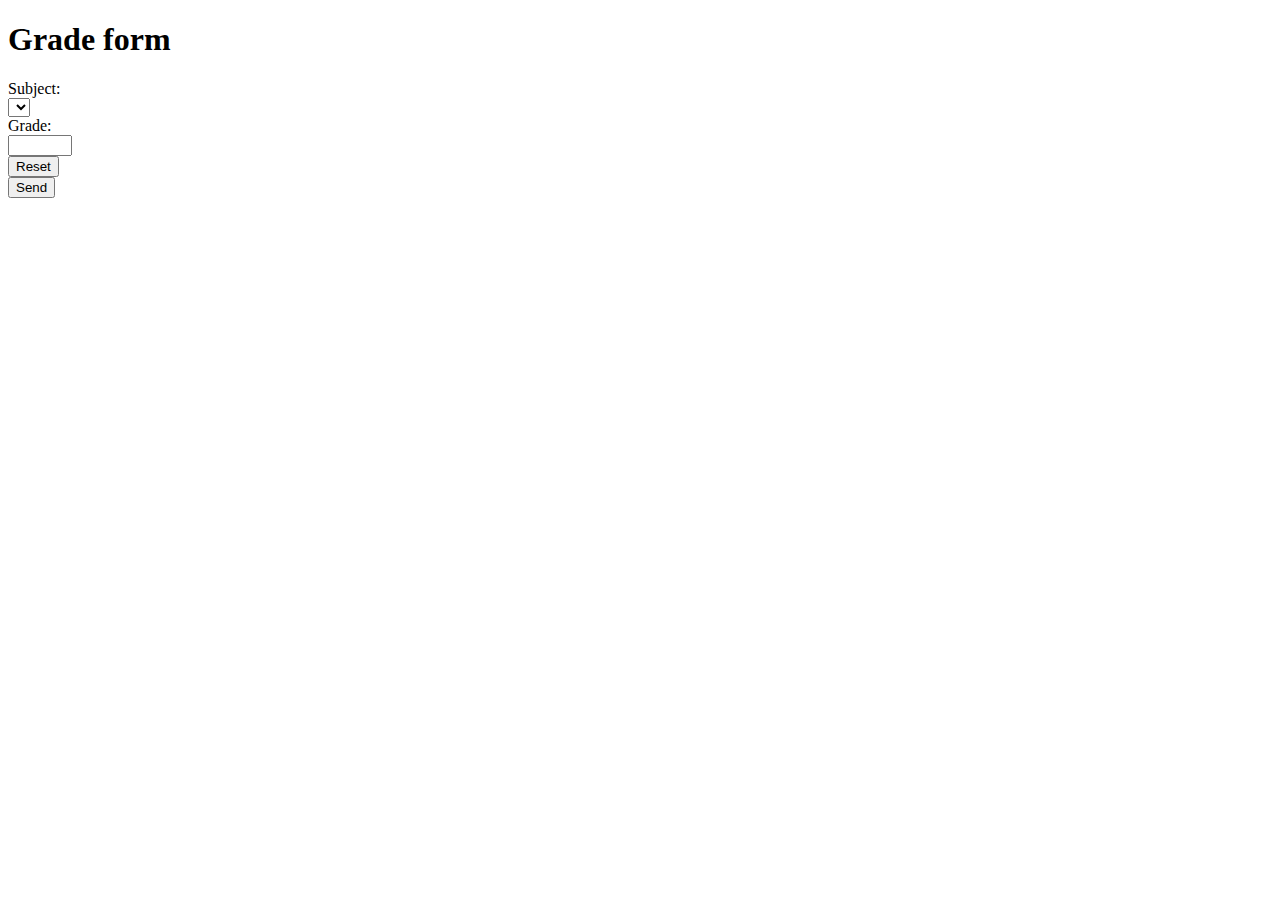
==== src/main/resources/templates/grade-add.html @ 414ba45f "first commit" ====
<!DOCTYPE html>
<html lang="en" xmlns:th="http://www.thymeleaf.org">
<head>
    <meta charset="UTF-8">
    <title>Grade Add</title>
    <div th:replace="fragments :: headerlinks" th:remove="tag"></div>
</head>
<body>
<div th:replace="fragments :: navigator"></div>
<main role="main" class="main">
    <div class="container">
        <div class="row col-md-12 list-container">
            <div class="row col-md-12">
                <h1>Grade form</h1>
            </div>

            <div class="row col-md-12 form-container">
                <form th:action="@{/grade/add}" method="post" th:object="${grade}" class="col-md-12">
                    <input type="hidden" th:field="*{id}" th:value="*{id}">
                    <input type="hidden" th:field="${studentId}" th:value="${studentId}">

                    <div class="row col-md-12 form-row-container">
                        <div class="col-md-6">
                            <label for="subjectId">Subject:</label>
                        </div>
                        <div class="col-md-6">
                            <select th:name="subjectId" id="subjectId" class="form-control col-md-12">
                                <option th:each="subject : ${subjects}" th:text="${subject}" th:value="${subject}">
                            </select>
                        </div>
                    </div>
                    <div class="row col-md-12 form-row-container">
                        <div class="col-md-6">
                            <label for="gradeValue">Grade:</label>
                        </div>
                        <div class="col-md-6">
                            <input type="number" step="0.5" min="2" max="5" id="gradeValue" th:field="*{grade}"
                                   th:value="*{grade}" class="form-control col-md-12">
                        </div>
                    </div>

                    <!--<div class="row col-md-12 form-row-container">-->
                        <!--<div class="col-md-6">-->
                            <!--<label for="student">Student Id:</label>-->
                        <!--</div>-->
                        <!--<div class="col-md-6">-->
                            <!--<input type="number" id="student" th:field="*{student.getId()}"-->
                                   <!--th:value="*{student.getId()}" class="form-control col-md-12">-->
                        <!--</div>-->
                    <!--</div>-->
                    <div class="row col-md-12">
                        <div class="col-md-6">
                            <button type="reset" class="btn btn-outline-danger offset-3 col-md-6">Reset</button>
                        </div>
                        <div class="col-md-6">
                            <button type="submit" class="btn btn-outline-success offset-3 col-md-6">Send</button>
                        </div>
                    </div>
                </form>
            </div>
        </div>
    </div>

    <th:block th:replace="fragments :: scripts" th:remove="tag"/>
</main>
<th:block th:replace="fragments :: footer" th:remove="tag"/>
</body>
</html>
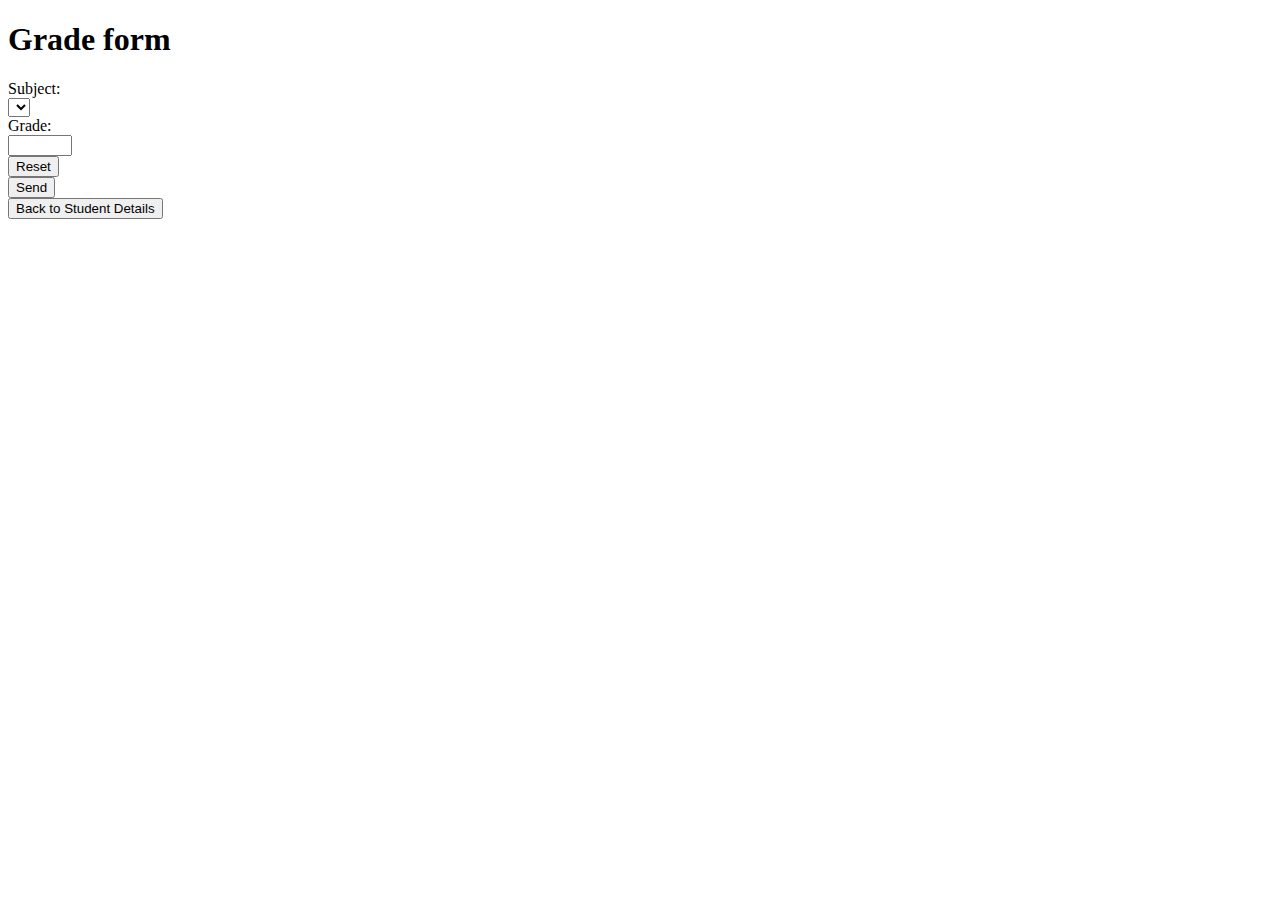
==== commit 8f80d12c: "new commit" ====
--- a/src/main/resources/templates/grade-add.html
+++ b/src/main/resources/templates/grade-add.html
@@ -17,37 +17,28 @@
             <div class="row col-md-12 form-container">
                 <form th:action="@{/grade/add}" method="post" th:object="${grade}" class="col-md-12">
                     <input type="hidden" th:field="*{id}" th:value="*{id}">
-                    <input type="hidden" th:field="${studentId}" th:value="${studentId}">
+                    <input type="hidden" name="studentId" th:value="${student}">
 
                     <div class="row col-md-12 form-row-container">
                         <div class="col-md-6">
                             <label for="subjectId">Subject:</label>
                         </div>
                         <div class="col-md-6">
-                            <select th:name="subjectId" id="subjectId" class="form-control col-md-12">
+                            <select th:field="*{subject}" th:name="subjectId" id="subjectId" class="form-control">>
                                 <option th:each="subject : ${subjects}" th:text="${subject}" th:value="${subject}">
                             </select>
                         </div>
                     </div>
+
                     <div class="row col-md-12 form-row-container">
                         <div class="col-md-6">
                             <label for="gradeValue">Grade:</label>
                         </div>
                         <div class="col-md-6">
-                            <input type="number" step="0.5" min="2" max="5" id="gradeValue" th:field="*{grade}"
-                                   th:value="*{grade}" class="form-control col-md-12">
+                            <input type="number" step="0.5" min="2" max="5" id="gradeValue" th:field="*{gradeVal}"
+                                   th:value="*{gradeVal}" class="form-control col-md-12">
                         </div>
                     </div>
-
-                    <!--<div class="row col-md-12 form-row-container">-->
-                        <!--<div class="col-md-6">-->
-                            <!--<label for="student">Student Id:</label>-->
-                        <!--</div>-->
-                        <!--<div class="col-md-6">-->
-                            <!--<input type="number" id="student" th:field="*{student.getId()}"-->
-                                   <!--th:value="*{student.getId()}" class="form-control col-md-12">-->
-                        <!--</div>-->
-                    <!--</div>-->
                     <div class="row col-md-12">
                         <div class="col-md-6">
                             <button type="reset" class="btn btn-outline-danger offset-3 col-md-6">Reset</button>
@@ -58,6 +49,15 @@
                     </div>
                 </form>
             </div>
+            <div class="row col-md-12" th:field="${student}">
+                <div class="col-md-4"></div>
+                <div class="col-md-4">
+                    <a th:href="@{'/student/details?id='+${student}}">
+                        <button type="button" class="btn btn-link col-md-12">Back to Student Details</button>
+                    </a>
+                </div>
+                <div class="col-md-4"></div>
+            </div>
         </div>
     </div>
 
